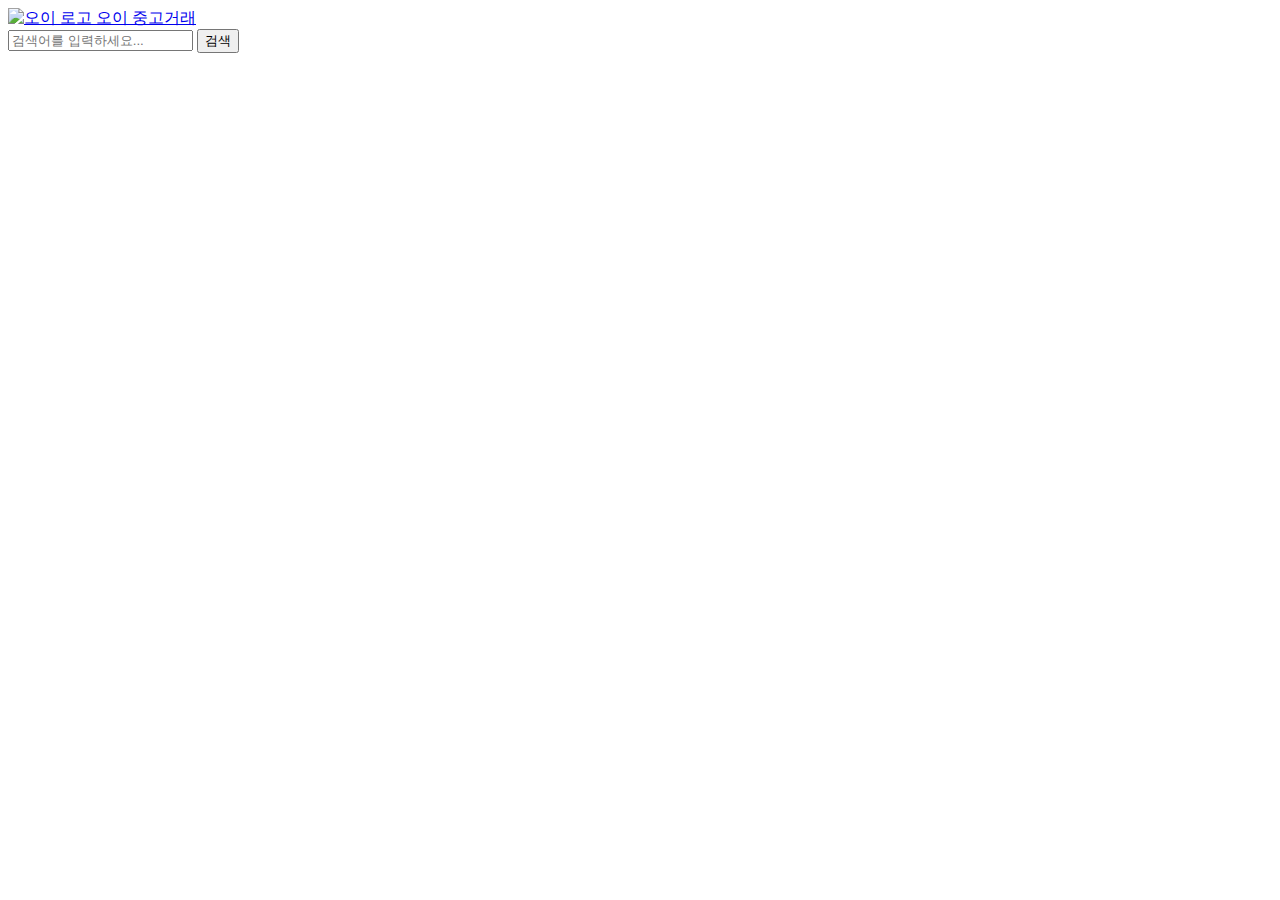
==== src/main/resources/static/index.html @ 4dcc92bf "refactor : index.html 루트 변경,정적 파일 허용, Jwt Filter 로직 수정, jwt 유효 시간 변경" ====
<!DOCTYPE html>
<html lang="ko">
<head>
    <meta charset="UTF-8">
    <meta name="viewport" content="width=device-width, initial-scale=1.0">
    <title>Navigation Bar</title>
    <link rel="stylesheet" href="css/styles.css">
</head>
<body>
<nav class="navbar">
    <div class="navbar-container">
        <a href="#" class="navbar-logo">
            <img src="images/cucumber.png" alt="오이 로고" class="logo-image">
            오이
        </a>
        <a href="#" class="navbar-link">중고거래</a>
        <div class="navbar-search">
            <input type="text" id="searchInput" placeholder="검색어를 입력하세요...">
            <button id="searchButton">검색</button>
        </div>
    </div>
</nav>

<script src="js/script.js"></script>
</body>
</html>
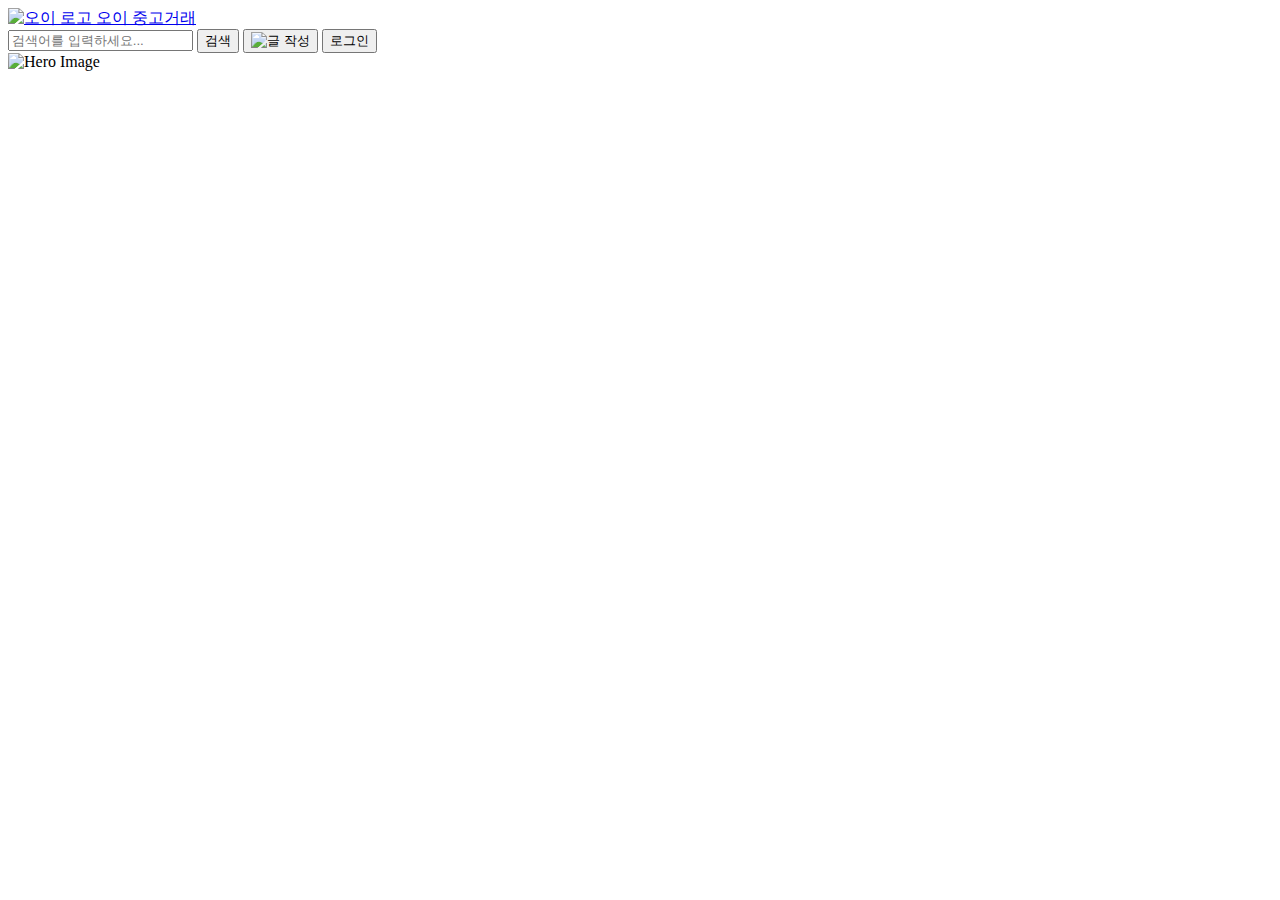
==== commit 8f0eaa18: "Merge Main(#31) and style/main" ====
--- a/src/main/resources/static/index.html
+++ b/src/main/resources/static/index.html
@@ -2,25 +2,30 @@
 <html lang="ko">
 <head>
     <meta charset="UTF-8">
-    <meta name="viewport" content="width=device-width, initial-scale=1.0">
-    <title>Navigation Bar</title>
+    <link rel="icon" href="data:;base64,=">
+    <title>오이 마켓</title>
     <link rel="stylesheet" href="css/styles.css">
 </head>
 <body>
-<nav class="navbar">
-    <div class="navbar-container">
-        <a href="#" class="navbar-logo">
-            <img src="images/cucumber.png" alt="오이 로고" class="logo-image">
-            오이
-        </a>
-        <a href="#" class="navbar-link">중고거래</a>
-        <div class="navbar-search">
-            <input type="text" id="searchInput" placeholder="검색어를 입력하세요...">
-            <button id="searchButton">검색</button>
-        </div>
-    </div>
-</nav>
+<!-- 네비게이션 바 로드할 위치 -->
+<div id="navbar-placeholder"></div>
 
-<script src="js/script.js"></script>
+<!-- 메인화면 이미지 -->
+<section class="hero">
+    <img src="images/hero.png" alt="Hero Image" class="hero-image">
+</section>
+
+<!-- 네비게이션 바 스크립트 -->
+<script>
+    // 네비게이션 바를 동적으로 로드
+    fetch('html/navbar.html')
+        .then(response => response.text())
+        .then(data => {
+            document.getElementById('navbar-placeholder').innerHTML = data;
+        });
+</script>
+
+<script src="js/navbar.js"></script>
+
 </body>
-</html>
+</html>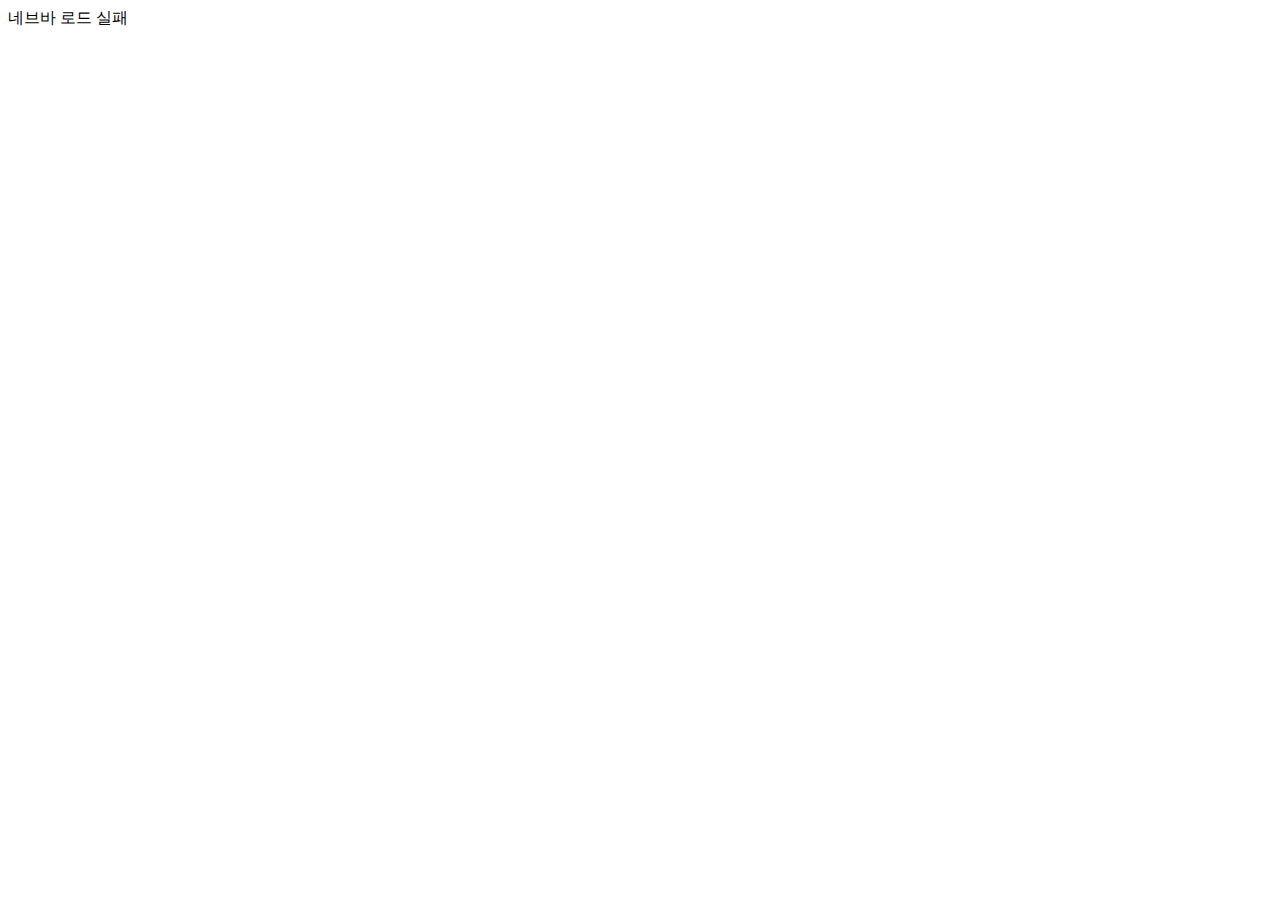
==== commit be1c4e2c: "feat : logout 로직 구현, navbar 수정 (닉네임 출력), test code 작성, accessToken 블랙 리스트 구현" ====
--- a/src/main/resources/static/index.html
+++ b/src/main/resources/static/index.html
@@ -2,30 +2,13 @@
 <html lang="ko">
 <head>
     <meta charset="UTF-8">
-    <link rel="icon" href="data:;base64,=">
-    <title>오이 마켓</title>
-    <link rel="stylesheet" href="css/styles.css">
+    <meta name="viewport" content="width=device-width, initial-scale=1.0">
+    <title>오이마켓</title>
 </head>
 <body>
-<!-- 네비게이션 바 로드할 위치 -->
+
 <div id="navbar-placeholder"></div>
 
-<!-- 메인화면 이미지 -->
-<section class="hero">
-    <img src="images/hero.png" alt="Hero Image" class="hero-image">
-</section>
-
-<!-- 네비게이션 바 스크립트 -->
-<script>
-    // 네비게이션 바를 동적으로 로드
-    fetch('html/navbar.html')
-        .then(response => response.text())
-        .then(data => {
-            document.getElementById('navbar-placeholder').innerHTML = data;
-        });
-</script>
-
-<script src="js/navbar.js"></script>
-
+<script type="module" src="js/script.js" defer></script>
 </body>
-</html>+</html>
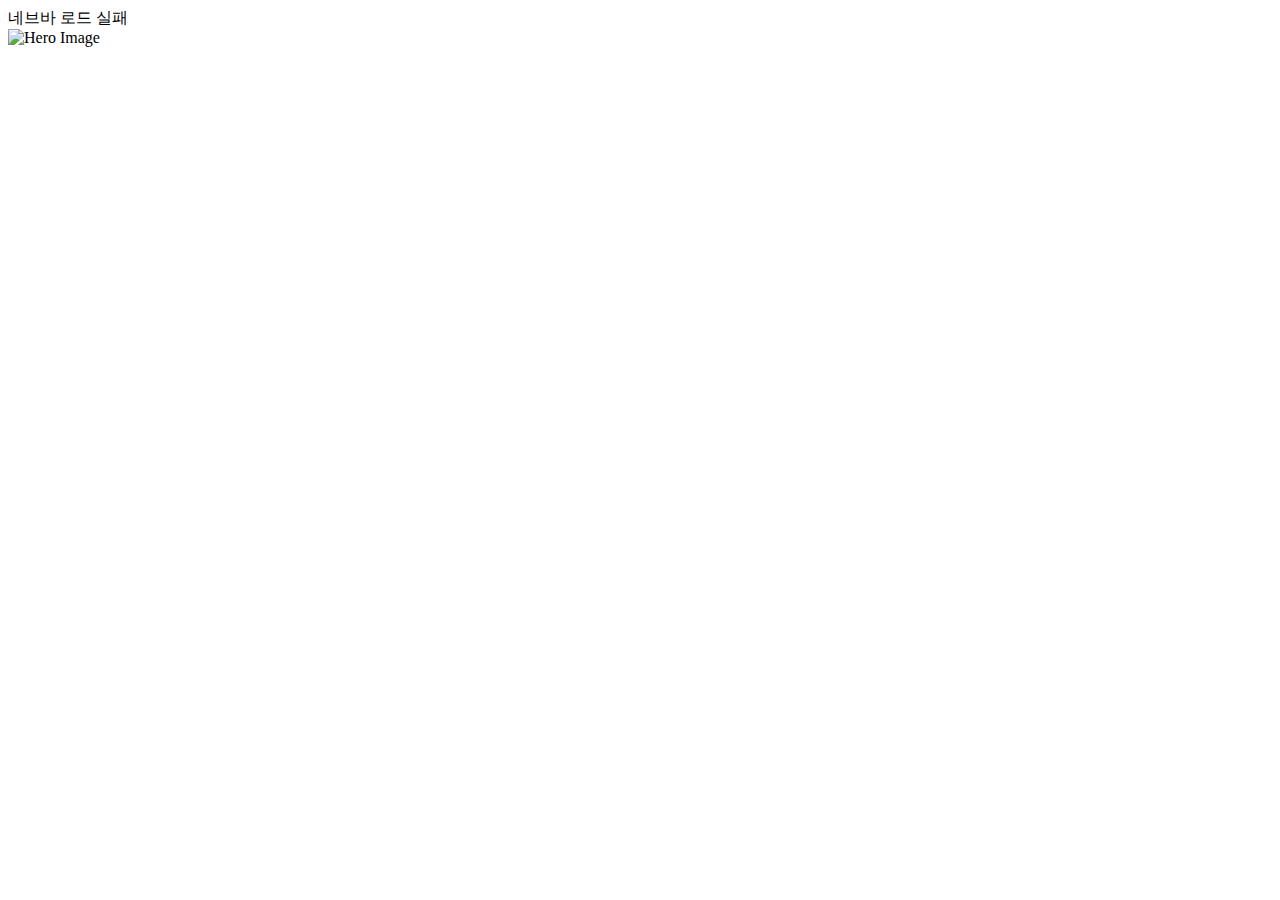
==== commit aa31c342: "refactor: 메인페이지 이미지 추가" ====
--- a/src/main/resources/static/index.html
+++ b/src/main/resources/static/index.html
@@ -4,10 +4,14 @@
     <meta charset="UTF-8">
     <meta name="viewport" content="width=device-width, initial-scale=1.0">
     <title>오이마켓</title>
+    <link rel="stylesheet" href="/css/index.css">
 </head>
 <body>
+<div id="navbar-placeholder"></div>
 
-<div id="navbar-placeholder"></div>
+<section class="hero">
+    <img src="images/hero.png" alt="Hero Image" class="hero-image">
+</section>
 
 <script type="module" src="js/script.js" defer></script>
 </body>
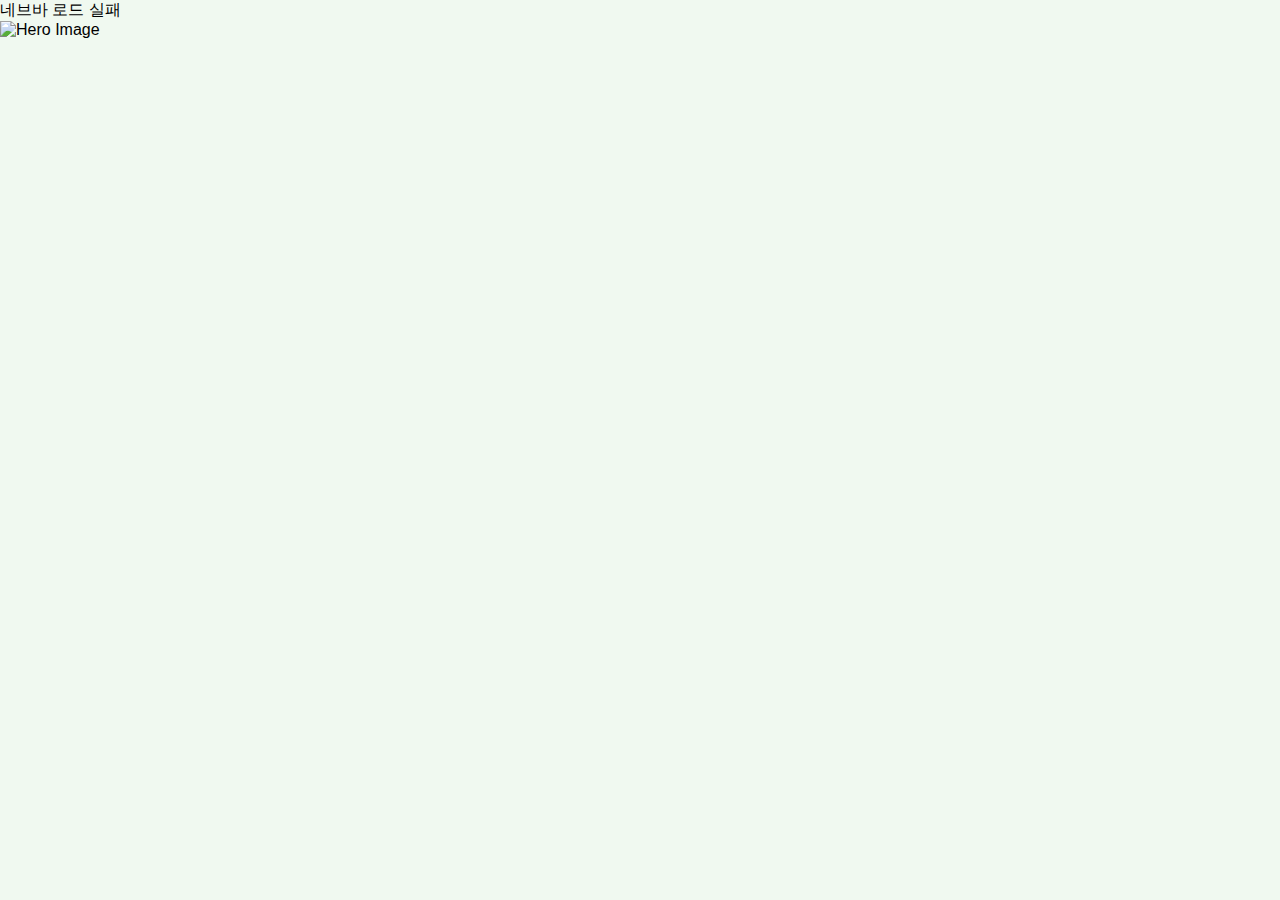
==== commit 69bf5cb2: "refactor: NavBar SearchBox 수정" ====
--- a/src/main/resources/static/index.html
+++ b/src/main/resources/static/index.html
@@ -4,7 +4,8 @@
     <meta charset="UTF-8">
     <meta name="viewport" content="width=device-width, initial-scale=1.0">
     <title>오이마켓</title>
-    <link rel="stylesheet" href="/css/index.css">
+    <link rel="stylesheet" href="css/navbar.css">
+    <link rel="stylesheet" href="/css/main.css">
 </head>
 <body>
 <div id="navbar-placeholder"></div>
--- a/src/main/resources/static/css/navbar.css
+++ b/src/main/resources/static/css/navbar.css
@@ -0,0 +1,133 @@
+@font-face {
+    font-family: 'HakgyoansimDunggeunmisoTTF-B';
+    src: url('https://fastly.jsdelivr.net/gh/projectnoonnu/2408-5@1.0/HakgyoansimDunggeunmisoTTF-B.woff2') format('woff2');
+    font-weight: 700;
+    font-style: normal;
+}
+
+* {
+    margin: 0;
+    padding: 0;
+    box-sizing: border-box;
+}
+
+body {
+    font-family: 'Noto Sans KR', sans-serif;
+    background-color: #f0f9f0;
+}
+
+.navbar {
+    background-color: #ffffff;
+    padding: 15px;
+    position: sticky;
+    top: 0;
+    z-index: 1000;
+    width: 100%;
+}
+
+.navbar-container {
+    display: flex;
+    justify-content: space-between;
+    align-items: center;
+    max-width: 1200px;
+    margin: 0 auto;
+    width: 100%;
+    padding: 10px 20px; /* 패딩 설정 */
+}
+
+.navbar-logo {
+    font-size: 32px;
+    color: #006400;
+    text-decoration: none;
+    display: flex;
+    align-items: center;
+    font-family: 'HakgyoansimDunggeunmisoTTF-B', sans-serif;
+}
+
+.navbar-logo img.logo-image {
+    width: 20px;
+    height: 20px;
+    margin-right: 10px;
+}
+
+.navbar-logo:hover {
+    color: #32cd32;
+}
+
+.navbar-link {
+    font-size: 24px;
+    color: #006400;
+    text-decoration: none;
+    margin-right: 20px;
+}
+
+.navbar-link:hover {
+    color: #32cd32;
+}
+
+/* 검색창 */
+.navbar-search {
+    height: 50px;
+    width: 500px;
+    display: flex;
+    align-items: center;
+    background-color: white;
+    border-radius: 30px;
+    padding: 5px;
+    border: 1px solid #32cd32;
+}
+
+.search-input {
+    border: none;
+    background: none;
+    outline: none;
+    padding: 0 10px;
+    color: #006400;
+    font-size: 16px;
+    line-height: 40px;
+    flex-grow: 1;
+}
+
+/* 로그인 */
+.navbar-user {
+    display: flex;
+    align-items: center;
+}
+
+.navbar-nickname {
+    font-size: 16px;
+    color: #006400;
+    margin-right: 15px;
+}
+
+.navbar-link.login-button {
+    font-size: 16px;
+    color: #fff;
+    text-decoration: none;
+    padding: 8px 15px;
+    background-color: #32cd32;
+    border-radius: 5px;
+    cursor: pointer;
+}
+
+.navbar-link.login-button:hover {
+    background-color: #228b22;
+}
+
+/* 글 작성 버튼 스타일 */
+.icon-button {
+    background-color: transparent;
+    margin-left: 10px;
+    border: none;
+    cursor: pointer;
+    padding: 5px;
+}
+
+.icon-button .icon {
+    width: 24px;
+    height: 24px;
+}
+
+.icon-button:hover {
+    opacity: 0.7;
+}